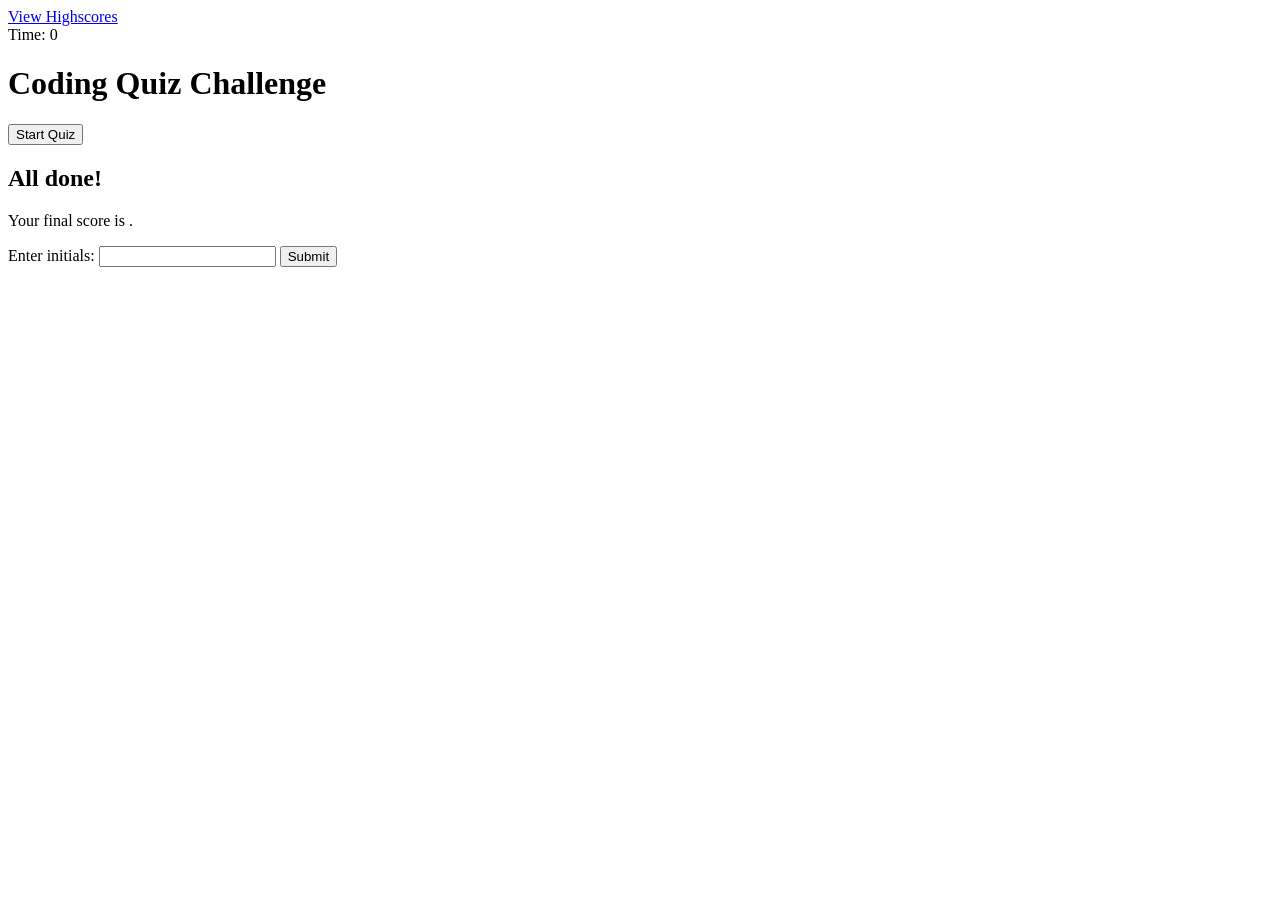
==== index.html @ 3f9aa732 "got the starter code added into the project" ====
<!DOCTYPE html>
<html lang="en">
  <head>
    <meta charset="UTF-8" />
    <meta name="viewport" content="width=device-width, initial-scale=1.0" />
    <meta http-equiv="X-UA-Compatible" content="ie=edge" />
    <title>Coding Quiz</title>

    <link rel="stylesheet" href="./assets/css/styles.css" />
  </head>

  <body>
    <div class="scores"><a href="highscores.html">View Highscores</a></div>

    <div class="timer">Time: <span id="time">0</span></div>

    <div class="wrapper">
      <div id="start-screen" class="start">
        <h1>Coding Quiz Challenge</h1>
        <p>
        <!-- start screen text -->
        </p>
        <button id="start">Start Quiz</button>
      </div>

      <div id="questions" class="hide">
        <h2 id="question-title"></h2>
        <div id="choices" class="choices"></div>
      </div>

      <div id="end-screen" class="hide">
        <h2>All done!</h2>
        <p>Your final score is <span id="final-score"></span>.</p>
        <p>
          Enter initials: <input type="text" id="initials" max="3" />
          <button id="submit">Submit</button>
        </p>
      </div>

      <div id="feedback" class="feedback hide"></div>
    </div>

    <script src="./assets/js/questions.js"></script>
    <script src="./assets/js/logic.js"></script>
  </body>
</html>
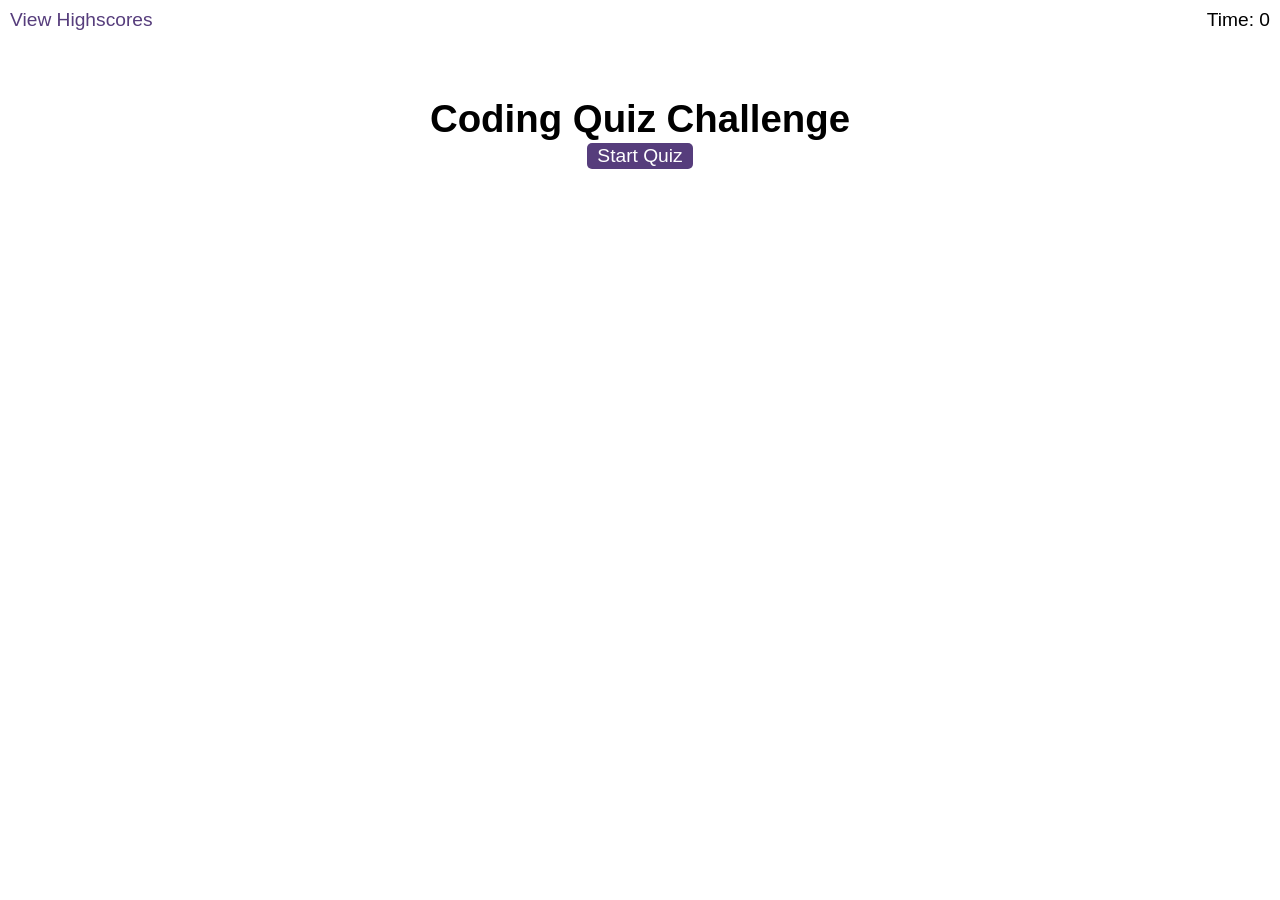
==== commit 32ce08c5: "added a css reset, made the questions in javascript and created a button" ====
--- a/index.html
+++ b/index.html
@@ -5,8 +5,8 @@
     <meta name="viewport" content="width=device-width, initial-scale=1.0" />
     <meta http-equiv="X-UA-Compatible" content="ie=edge" />
     <title>Coding Quiz</title>
-
-    <link rel="stylesheet" href="./assets/css/styles.css" />
+    <link rel="stylesheet" href="./assets/css/reset.css" />
+    <link rel="stylesheet" href="./assets/css/style.css" />
   </head>
 
   <body>
--- a/assets/css/style.css
+++ b/assets/css/style.css
@@ -0,0 +1,88 @@
+body {
+    font-family: Arial;
+    font-size: 120%;
+  }
+  
+  a {
+    color: #563d7c;
+    text-decoration: none;
+    transition: color 0.1s;
+  }
+  
+  a:hover {
+    color: #8570a5;
+  }
+  
+  button {
+    display: inline-block;
+    margin: 5px;
+    cursor: pointer;
+    font-size: 100%;
+    background-color: #563d7c;
+    border-radius: 5px;
+    padding: 2px 10px;
+    color: white;
+    border: 0;
+    transition: background-color 0.1s;
+  }
+  
+  button:hover {
+    background-color: #8570a5;
+  }
+  
+  .choices button {
+    display: block;
+  }
+  
+  input[type="text"] {
+    font-size: 100%;
+  }
+  
+  ol {
+    padding-left: 0px;
+    max-height: 400px;
+    overflow: auto;
+  }
+  
+  li {
+    padding: 5px;
+    list-style: decimal inside none;
+  }
+  
+  li:nth-child(odd) {
+    background-color: #f3edfc;
+  }
+  
+  .wrapper {
+    margin: 100px auto 0 auto;
+    max-width: 600px;
+  }
+  
+  .hide {
+    display: none;
+  }
+  
+  .start {
+    text-align: center;
+  }
+  
+  .scores {
+    position: absolute;
+    top: 10px;
+    left: 10px;
+  }
+  
+  .feedback {
+    font-style: italic;
+    font-size: 120%;
+    margin-top: 20px;
+    padding-top: 10px;
+    color: gray;
+    border-top: 2px solid #ccc;
+  }
+  
+  .timer {
+    position: absolute;
+    top: 10px;
+    right: 10px;
+  }
